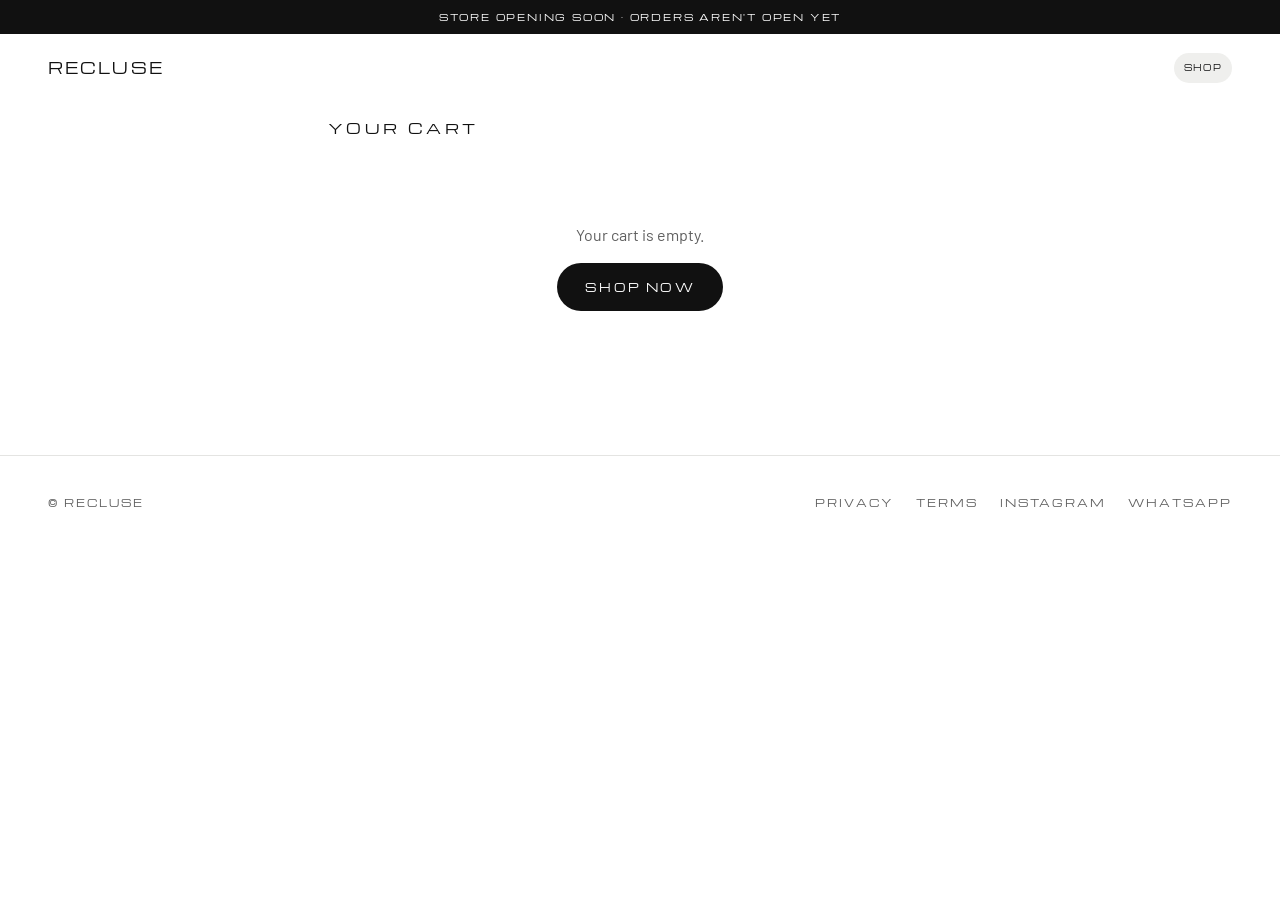
==== cart.html @ 6d3d4ed7 "Add files via upload" ====
<!DOCTYPE html>
<html lang="en">
<head>
<meta charset="UTF-8">
<meta name="viewport" content="width=device-width, initial-scale=1.0">
<title>RECLUSE | CART</title>
<link rel="stylesheet" href="style.css?v=21">
</head>

<body>

<nav class="nav">
  <a class="nav-logo" href="index.html">RECLUSE</a>
  <div class="nav-links">
    <a href="shop.html">SHOP</a>
  </div>
</nav>

<main class="wrap" id="cartPage" style="max-width: 720px">

  <div class="section-head" style="padding-top: 16px">
    <h2>YOUR CART</h2>
  </div>

  <div class="cart-list" id="cartList"></div>

  <div id="checkout">
    <div class="option" style="padding-top: 20px">
      <div class="option-head"><h2>Delivery</h2></div>
      <div class="delivery-options" id="deliveryOptions"></div>
    </div>

    <div class="totals">
      <div><span>Subtotal</span><span id="subtotal"></span></div>
      <div><span>Delivery</span><span id="deliveryFee">Choose an option</span></div>
    </div>
    <div class="cart-total">
      <span>Total</span>
      <span id="cartTotal"></span>
    </div>

    <div class="form">
      <div class="field">
        <label for="name">Full name</label>
        <input id="name" autocomplete="name">
      </div>
      <div class="field">
        <label for="email">Email (for your receipt)</label>
        <input id="email" type="email" autocomplete="email" inputmode="email">
      </div>
      <div class="field">
        <label for="phone">Phone number</label>
        <input id="phone" type="tel" autocomplete="tel">
      </div>
      <div class="field" id="addressField">
        <label for="address">Delivery address</label>
        <textarea id="address" rows="3" autocomplete="street-address"></textarea>
      </div>
      <p id="pickupNote" class="cart-meta" style="margin: 0" hidden>
        We'll contact you on your phone number with pickup details once your order is in.
      </p>

      <p id="formError" role="alert" style="margin: 0; color: #b42318" hidden></p>

      <button type="button" class="btn" id="payBtn" style="width: 100%">PAY</button>
      <p id="payNote" style="margin: 0; font-size: 14px; color: var(--muted); text-align: center">
        Pay by card, transfer, bank or USSD. Secured by Paystack.
      </p>
      <p style="margin: 0; font-size: 13px; color: var(--muted); text-align: center">
        By paying you agree to our <a href="terms.html" style="text-decoration: underline">Terms</a> and <a href="privacy.html" style="text-decoration: underline">Privacy Policy</a>.
      </p>
    </div>
  </div>

</main>

<footer class="footer">
  <span>© RECLUSE</span>
  <div class="footer-links">
    <a href="privacy.html">PRIVACY</a>
    <a href="terms.html">TERMS</a>
    <a href="#">INSTAGRAM</a>
    <a href="https://wa.me/2347038547668" target="_blank" rel="noopener">WHATSAPP</a>
  </div>
</footer>

<script src="https://js.paystack.co/v2/inline.js"></script>
<script src="products.js?v=17"></script>
<script src="cart.js?v=5"></script>
<script>
/* Public key only. Never put the secret key (sk_...) in this file.
   Live key (Paystack approved). */
const PAYSTACK_PUBLIC_KEY = "pk_live_46673d43f65624bc47b4a1482e57d6ddbcd54129";
const WHATSAPP_NUMBER = "2347038547668";
// every paid order is emailed to you through this Formspree form
const ORDER_EMAIL_ENDPOINT = "https://formspree.io/f/mwlpznkk";

// delivery options: edit prices here
const DELIVERY = [
  { id: "abuja", label: "Within Abuja", fee: 2000 },
  { id: "outside", label: "Outside Abuja", fee: 4000 },
  { id: "pickup", label: "Pickup", fee: 0 }
];
let delivery = null; // chosen option

const listEl = document.getElementById("cartList");
const checkoutEl = document.getElementById("checkout");
const payBtn = document.getElementById("payBtn");
const errorEl = document.getElementById("formError");

function showError(msg) {
  errorEl.textContent = msg;
  errorEl.hidden = false;
}

function renderCart() {
  const cart = readCart();

  if (cart.length === 0) {
    listEl.innerHTML = `
      <div class="cart-empty">
        <p>Your cart is empty.</p>
        <a class="btn" href="shop.html">SHOP NOW</a>
      </div>`;
    checkoutEl.hidden = true;
    return;
  }

  checkoutEl.hidden = false;

  listEl.innerHTML = cart.map((item, i) => {
    const p = PRODUCTS[item.id];
    const details = "Size " + item.size + (item.color ? " · " + item.color : "");
    return `
      <div class="cart-item">
        <img src="${imageFor(p, item.color)}" alt="${p.name}">
        <div class="cart-info">
          <span class="cart-name">${p.name}</span>
          <span class="cart-meta">${details}</span>
          <span class="cart-meta">${formatPrice(p.price * item.qty)}</span>
          <div class="qty">
            <button type="button" aria-label="One less" data-qty="${i}" data-change="-1">−</button>
            <span>${item.qty}</span>
            <button type="button" aria-label="One more" data-qty="${i}" data-change="1">+</button>
          </div>
        </div>
        <button type="button" class="remove-btn" data-remove="${i}">Remove</button>
      </div>`;
  }).join("");

  renderTotals();
}

function orderTotal() {
  return cartTotal() + (delivery ? delivery.fee : 0);
}

function renderDelivery() {
  document.getElementById("deliveryOptions").innerHTML = DELIVERY.map(d => `
    <button type="button" class="delivery-option" data-delivery="${d.id}"
            aria-pressed="${delivery && delivery.id === d.id}">
      <span>${d.label}</span>
      <span>${d.fee ? formatPrice(d.fee) : "Free"}</span>
    </button>`).join("");

  const isPickup = delivery && delivery.id === "pickup";
  document.getElementById("addressField").hidden = isPickup;
  document.getElementById("pickupNote").hidden = !isPickup;
}

function renderTotals() {
  document.getElementById("subtotal").textContent = formatPrice(cartTotal());
  document.getElementById("deliveryFee").textContent =
    delivery ? (delivery.fee ? formatPrice(delivery.fee) : "Free") : "Choose an option";
  const total = formatPrice(orderTotal());
  document.getElementById("cartTotal").textContent = total;
  if (STORE_OPEN) {
    payBtn.textContent = "PAY " + total;
  } else {
    payBtn.textContent = "CHECKOUT OPENS SOON";
    payBtn.disabled = true;
  }
}

document.getElementById("deliveryOptions").onclick = e => {
  const btn = e.target.closest("[data-delivery]");
  if (!btn) return;
  delivery = DELIVERY.find(d => d.id === btn.dataset.delivery);
  errorEl.hidden = true;
  renderDelivery();
  renderTotals();
};

// quantity and remove buttons
listEl.onclick = e => {
  const qtyBtn = e.target.closest("[data-qty]");
  const removeBtn = e.target.closest("[data-remove]");
  if (qtyBtn) {
    const i = Number(qtyBtn.dataset.qty);
    setQty(i, readCart()[i].qty + Number(qtyBtn.dataset.change));
  } else if (removeBtn) {
    removeFromCart(Number(removeBtn.dataset.remove));
  } else {
    return;
  }
  renderCart();
};

// one line per item, used in Paystack and the receipt
function orderLines() {
  return readCart().map(item => {
    const p = PRODUCTS[item.id];
    const details = item.size + (item.color ? ", " + item.color : "");
    return `${p.name} (${details}) x${item.qty} - ${formatPrice(p.price * item.qty)}`;
  });
}

// Paystack checkout: card or bank transfer
payBtn.onclick = () => {
  if (!STORE_OPEN) return; // store closed: no payments yet

  const name = document.getElementById("name").value.trim();
  const email = document.getElementById("email").value.trim();
  const phone = document.getElementById("phone").value.trim();
  const address = document.getElementById("address").value.trim();

  if (!delivery) {
    showError("Choose a delivery option: within Abuja, outside Abuja or pickup.");
    return;
  }
  const isPickup = delivery.id === "pickup";
  if (!name || !email || !phone || (!isPickup && !address)) {
    showError(isPickup
      ? "Add your name, email and phone number to pay."
      : "Add your name, email, phone number and delivery address to pay.");
    return;
  }
  if (!/^[^\s@]+@[^\s@]+\.[^\s@]+$/.test(email)) {
    showError("That email doesn't look right. Check it and try again.");
    return;
  }
  if (typeof PaystackPop === "undefined") {
    showError("Payment couldn't load. Check your connection and refresh the page.");
    return;
  }
  errorEl.hidden = true;

  const total = orderTotal();
  const lines = orderLines();
  const deliveryLine = "Delivery: " + delivery.label + " - " + (delivery.fee ? formatPrice(delivery.fee) : "Free");
  const reference = "RCL-" + Date.now();

  const nameParts = name.split(/\s+/);
  const popup = new PaystackPop();
  popup.newTransaction({
    key: PAYSTACK_PUBLIC_KEY,
    email: email,
    firstName: nameParts[0],
    lastName: nameParts.slice(1).join(" "),
    phone: phone,
    amount: total * 100, // Paystack counts in kobo
    currency: "NGN",
    reference: reference,
    metadata: {
      custom_fields: [
        { display_name: "Name", variable_name: "name", value: name },
        { display_name: "Phone", variable_name: "phone", value: phone },
        { display_name: "Delivery", variable_name: "delivery", value: deliveryLine },
        { display_name: "Address", variable_name: "address", value: isPickup ? "Pickup" : address },
        { display_name: "Items", variable_name: "items", value: lines.join(" | ") },
        { display_name: "Order total", variable_name: "order_total", value: formatPrice(total) }
      ]
    },
    onSuccess: transaction => {
      const order = {
        name, email, phone,
        address: isPickup ? "Pickup" : address,
        reference: transaction.reference || reference,
        lines, deliveryLine, total
      };
      emailOrder(order);
      showConfirmation(order);
    },
    onCancel: () => {
      showError("Payment cancelled. Your cart is still here when you're ready.");
    },
    onError: () => {
      showError("Something went wrong with the payment. Please try again.");
    }
  });
};

// sends the paid order to your email (Formspree)
function emailOrder(order) {
  fetch(ORDER_EMAIL_ENDPOINT, {
    method: "POST",
    keepalive: true, // still sends if the customer leaves the page
    headers: { "Content-Type": "application/json", "Accept": "application/json" },
    body: JSON.stringify({
      _subject: "New RECLUSE order " + order.reference + " - " + formatPrice(order.total),
      _replyto: order.email,
      Reference: order.reference,
      "Total paid": formatPrice(order.total),
      Name: order.name,
      Email: order.email,
      Phone: order.phone,
      Delivery: order.deliveryLine,
      Address: order.address,
      Items: order.lines.join("\n")
    })
  }).catch(() => { /* email failed: the order is still in Paystack */ });
}

// after a successful payment
function showConfirmation(order) {
  clearCart();

  const receipt =
    "RECLUSE PAYMENT RECEIPT\n\n" +
    "Name: " + order.name + "\n" +
    "Phone: " + order.phone + "\n" +
    "Address: " + order.address + "\n" +
    "Reference: " + order.reference + "\n" +
    "Total paid: " + formatPrice(order.total) + "\n\n" +
    order.lines.join("\n") + "\n" + order.deliveryLine;

  document.getElementById("cartPage").innerHTML = `
    <div class="section-head" style="padding-top: 16px">
      <h2>ORDER CONFIRMED</h2>
    </div>
    <p class="about-text" style="margin-bottom: 16px">
      Thank you, ${order.name.replace(/[<>&"]/g, "")}. Your payment went through and your order is in.
      A receipt has been sent to your email.
    </p>
    <div class="cart-list">
      ${order.lines.concat(order.deliveryLine).map(l => `<div class="cart-item"><span class="cart-meta">${l}</span></div>`).join("")}
    </div>
    <div class="cart-total"><span>Total paid</span><span>${formatPrice(order.total)}</span></div>
    <p class="cart-meta" style="margin: 0 0 24px">Reference: ${order.reference}</p>
    <div class="form">
      <a class="btn" style="width: 100%" target="_blank" rel="noopener"
         href="https://wa.me/${WHATSAPP_NUMBER}?text=${encodeURIComponent(receipt)}">SEND RECEIPT ON WHATSAPP</a>
      <a class="btn" style="width: 100%; background: var(--stone); color: var(--ink)" href="shop.html">CONTINUE SHOPPING</a>
    </div>`;
  window.scrollTo(0, 0);
}

if (!STORE_OPEN) {
  document.getElementById("payNote").textContent =
    "We're not taking orders yet. Checkout opens as soon as the store launches.";
}
renderDelivery();
renderCart();
</script>

</body>
</html>
---- style.css ----
/* RECLUSE — shared styles
   Linked from every page: <link rel="stylesheet" href="style.css"> */

@import url("https://fonts.googleapis.com/css2?family=Michroma&family=Barlow:wght@400;500;600&display=swap");

:root {
  --ink: #111111;
  --paper: #ffffff;
  --stone: #efefed;
  --line: #e4e4e2;
  --muted: #5f5f5f;

  --radius: 20px;
  --radius-sm: 12px;
  --pad: clamp(16px, 4vw, 48px);
  --max: 1344px;

  --wide: "Michroma", "Arial Black", sans-serif;
  --text: "Barlow", "Helvetica Neue", Helvetica, sans-serif;
}

/* ---------- base ---------- */
*, *::before, *::after { box-sizing: border-box; }

html { -webkit-text-size-adjust: 100%; }

body {
  margin: 0;
  background: var(--paper);
  color: var(--ink);
  font-family: var(--text);
  font-size: 16px;
  line-height: 1.5;
  -webkit-font-smoothing: antialiased;
}

img { display: block; max-width: 100%; }

a { color: inherit; text-decoration: none; }

button { font: inherit; color: inherit; cursor: pointer; }

:focus-visible { outline: 2px solid var(--ink); outline-offset: 3px; }

.wrap { width: 100%; max-width: var(--max); margin: 0 auto; padding: 0 var(--pad); }

/* ---------- nav ---------- */
.nav {
  display: flex;
  justify-content: space-between;
  align-items: center;
  gap: 8px;
  max-width: var(--max);
  margin: 0 auto;
  padding: 12px var(--pad);
  font-family: var(--wide);
  font-size: 8px;
  letter-spacing: 0.16em;
}

.nav-links { display: flex; gap: 6px; }

/* every nav link is a tappable pill (except the logo) */
.nav a:not(.nav-logo) {
  position: relative;
  display: inline-flex;
  align-items: center;
  min-height: 30px;
  padding: 0 10px;
  border-radius: 999px;
  background: var(--stone);
  white-space: nowrap;
}

/* invisible margin around each pill so it's easier to tap than it looks */
.nav a:not(.nav-logo)::before {
  content: "";
  position: absolute;
  inset: -7px -3px;
}

.nav a:not(.nav-logo):hover,
.nav a:not(.nav-logo):active { background: var(--ink); color: var(--paper); }

/* cart stands out as the main action */
.nav a[href="cart.html"] { background: var(--ink); color: var(--paper); }
.nav a[href="cart.html"]:hover,
.nav a[href="cart.html"]:active { background: #333333; }

/* small logo used on inner pages */
.nav-logo { display: inline-flex; align-items: center; min-height: 44px; font-size: 15px; letter-spacing: 0.14em; }

/* ---------- wordmark (home header) ---------- */
.masthead {
  display: flex;
  flex-direction: column;
  align-items: center;
  gap: 14px;
  padding: 8px var(--pad) clamp(28px, 5vw, 56px);
  text-align: center;
}

.wordmark {
  margin: 0;
  font-family: var(--wide);
  font-weight: 400;
  font-size: clamp(36px, 9.2vw, 132px);
  line-height: 1;
  letter-spacing: 0.14em;
  padding-left: 0.14em; /* balances the trailing letter-spacing */
}

.tagline {
  margin: 0;
  font-family: var(--wide);
  font-size: clamp(8px, 1vw, 11px);
  letter-spacing: 0.3em;
  color: var(--muted);
}

/* ---------- store closed banner ---------- */
.store-banner {
  padding: 10px var(--pad);
  background: var(--ink);
  color: var(--paper);
  text-align: center;
  font-family: var(--wide);
  font-size: 9px;
  letter-spacing: 0.2em;
  line-height: 1.6;
}

/* ---------- buttons ---------- */
.btn {
  display: inline-flex;
  align-items: center;
  justify-content: center;
  min-height: 48px;
  padding: 0 28px;
  border: none;
  border-radius: 999px;
  background: var(--ink);
  color: var(--paper);
  font-family: var(--wide);
  font-size: 11px;
  letter-spacing: 0.2em;
}

.btn:hover { background: #333333; }

.btn:disabled { background: #d4d4d2; color: #5f5f5f; cursor: not-allowed; }

/* ---------- drop box (home) ---------- */
.drop-box {
  position: relative;
  display: flex;
  flex-direction: column;
  justify-content: flex-end;
  min-height: clamp(440px, 60vw, 600px);
  border-radius: var(--radius);
  overflow: hidden;
  background: var(--stone);
  color: var(--paper);
}

.drop-box img {
  position: absolute;
  inset: 0;
  width: 100%;
  height: 100%;
  object-fit: cover;
  filter: blur(8px) brightness(0.85);
  transform: scale(1.1); /* hides the soft edges the blur leaves */
}

/* dark fade behind the text so it stays readable on any photo */
.drop-box::after {
  content: "";
  position: absolute;
  inset: 45% 0 0 0;
  background: linear-gradient(to top, rgba(0, 0, 0, 0.6), rgba(0, 0, 0, 0));
}

.drop-content {
  position: relative;
  z-index: 1;
  display: flex;
  flex-wrap: wrap;
  justify-content: space-between;
  align-items: flex-end;
  gap: 20px;
  padding: clamp(20px, 3vw, 40px);
}

.drop-label {
  font-family: var(--wide);
  font-size: 11px;
  letter-spacing: 0.2em;
}

.drop-title {
  margin: 8px 0 6px;
  font-family: var(--wide);
  font-weight: 400;
  font-size: clamp(20px, 2.6vw, 36px);
  letter-spacing: 0.05em;
  line-height: 1.25;
}

.drop-sub { margin: 0; font-size: 16px; opacity: 0.9; }

.drop-box .btn { background: var(--paper); color: var(--ink); }
.drop-box .btn:hover { background: var(--stone); }

/* ---------- section heads ---------- */
.section { padding-top: clamp(48px, 7vw, 88px); }

.section-head {
  display: flex;
  justify-content: space-between;
  align-items: center;
  margin-bottom: 20px;
}

.section-head h2 {
  margin: 0;
  font-family: var(--wide);
  font-weight: 400;
  font-size: clamp(11px, 1.1vw, 14px);
  letter-spacing: 0.24em;
}

.section-head a {
  display: inline-flex;
  align-items: center;
  min-height: 44px;
  font-family: var(--wide);
  font-size: 11px;
  letter-spacing: 0.2em;
}

.about-text {
  margin: 0;
  max-width: 60ch;
  font-size: clamp(17px, 1.6vw, 21px);
  line-height: 1.6;
}

/* ---------- exclusive rail (home) ---------- */
.motion-toggle {
  min-height: 30px;
  padding: 0 10px;
  border: none;
  border-radius: 999px;
  background: var(--stone);
  font-family: var(--wide);
  font-size: 8px;
  letter-spacing: 0.16em;
}

.motion-toggle[aria-pressed="false"] { background: var(--paper); box-shadow: inset 0 0 0 1px var(--line); color: var(--muted); }

.rail {
  position: relative;
  margin: 0 calc(var(--pad) * -1);
  overflow: hidden;
  touch-action: pan-y; /* vertical scrolling still works on phones */
  cursor: grab;
  user-select: none;
  -webkit-user-select: none;
}

.rail.is-dragging { cursor: grabbing; }

/* chrome tube: sits in front of the hooks, so each hook looks like it wraps around it */
.rail-bar {
  position: absolute;
  z-index: 3;
  top: 22px;
  left: 0;
  right: 0;
  height: 10px;
  border-radius: 5px;
  background:
    linear-gradient(to bottom,
      #7d7d7d 0%, #e9e9e9 14%, #ffffff 24%, #cfcfcf 38%,
      #9b9b9b 55%, #5a5a5a 76%, #2b2b2b 92%, #4a4a4a 100%);
  box-shadow:
    0 1px 0 rgba(255, 255, 255, 0.6) inset,
    0 12px 14px -9px rgba(0, 0, 0, 0.45);
}

/* wall brackets at each end (desktop, where the ends are visible) */
@media (min-width: 900px) {
  .rail-bar { left: 24px; right: 24px; }

  .rail-bar::before,
  .rail-bar::after {
    content: "";
    position: absolute;
    top: -22px;
    width: 12px;
    height: 32px;
    border-radius: 4px 4px 7px 7px;
    background: linear-gradient(to right, #6b6b6b, #f2f2f2 45%, #8a8a8a);
    box-shadow: 0 6px 8px -4px rgba(0, 0, 0, 0.35);
  }

  .rail-bar::before { left: -6px; }
  .rail-bar::after { right: -6px; }
}

.rail-track {
  display: flex;
  align-items: flex-start;
  gap: 0;
  position: relative;
  z-index: 1;
  width: max-content;
  padding: 14px var(--pad) 32px;
  opacity: 0;
  transition: opacity 0.6s ease;
  will-change: transform;
}

.rail.is-ready .rail-track { opacity: 1; }

.rail-loading {
  position: absolute;
  top: 120px;
  left: 0;
  right: 0;
  margin: 0;
  text-align: center;
  font-family: var(--wide);
  font-size: 9px;
  letter-spacing: 0.24em;
  color: var(--muted);
  transition: opacity 0.4s ease;
}

.rail.is-ready .rail-loading { opacity: 0; }

.hang {
  display: flex;
  flex-direction: column;
  align-items: center;
  transform-origin: 50% 12px; /* swings from where the hook sits on the rail */
}

/* pieces hang tight together, sleeves slightly overlapping like a real rail */
.hang + .hang { margin-left: clamp(-30px, -4.5vw, -14px); }

.hook { display: block; position: relative; z-index: 1; width: 44px; height: 68px; }

/* the garment sits over the bottom of the hook, like it's inside the collar */
.hang-garment {
  position: relative;
  z-index: 2;
  /* same length for every piece, like real garments on a rail; width follows the shape */
  height: clamp(130px, 34vw, 180px);
  width: auto;
  margin-top: -10px;
  pointer-events: none;
  -webkit-user-drag: none;
  filter: drop-shadow(0 14px 16px rgba(0, 0, 0, 0.16)) drop-shadow(0 2px 3px rgba(0, 0, 0, 0.12));
}

.rail-hint {
  margin: 0;
  text-align: center;
  font-family: var(--wide);
  font-size: 8px;
  letter-spacing: 0.24em;
  color: var(--muted);
}

/* ---------- shop pills ---------- */
.pills { display: flex; gap: 10px; flex-wrap: wrap; }

.pill {
  display: inline-flex;
  align-items: center;
  min-height: 44px;
  padding: 0 20px;
  border: 1px solid var(--ink);
  border-radius: 999px;
  font-size: 15px;
  font-weight: 500;
}

.pill:hover, .pill.is-active { background: var(--ink); color: var(--paper); }

/* ---------- product grid + cards ---------- */
.grid {
  display: grid;
  grid-template-columns: repeat(2, minmax(0, 1fr));
  gap: 12px;
}

@media (min-width: 900px) {
  .grid { grid-template-columns: repeat(4, minmax(0, 1fr)); gap: 20px; }
}

/* home teaser: 2 pieces side by side */
@media (min-width: 900px) {
  .teaser { grid-template-columns: repeat(2, minmax(0, 1fr)); max-width: 720px; margin: 0 auto; }
}

.view-all { display: flex; justify-content: center; margin-top: 28px; }

.card { display: flex; flex-direction: column; gap: 10px; }

.card-img {
  aspect-ratio: 4 / 5;
  width: 100%;
  border: 1px solid transparent;
  border-radius: var(--radius);
  background: var(--stone);
  object-fit: cover;
}

/* white-background photos get a slim outline (set by markLight in products.js) */
.card-img.is-light { border-color: var(--line); }

.card:hover .card-img { opacity: 0.9; }

.card-meta {
  display: flex;
  flex-direction: column;
  gap: 2px;
  padding: 0 4px;
  font-size: 14px;
}

.card-name { font-weight: 500; }
.card-price { color: var(--muted); }

/* ---------- product page ---------- */
.product { padding-bottom: calc(170px + env(safe-area-inset-bottom, 0px)); } /* room so the size buttons never hide behind the fixed buy bar */

.product-intro {
  display: flex;
  flex-direction: column;
  gap: 12px;
  padding: 16px 0 24px;
}

.back-link {
  display: inline-flex;
  align-items: center;
  gap: 10px;
  min-height: 44px;
  font-size: 18px;
}

.product-title-row { display: flex; flex-wrap: wrap; align-items: center; gap: 12px; }

.product-title {
  margin: 0;
  font-size: clamp(28px, 3vw, 40px);
  font-weight: 500;
  line-height: 1.1;
}

.badge {
  padding: 4px 12px;
  border-radius: 999px;
  background: #ebebea;
  font-size: 15px;
}

.details-link {
  align-self: flex-start;
  font-size: 17px;
  text-decoration: underline;
  text-underline-offset: 3px;
}

.product-desc { margin: 0; max-width: 60ch; color: var(--muted); }

/* photo: full width on phones */
.gallery {
  position: relative;
  margin: 0 calc(var(--pad) * -1);
  background: var(--stone);
}

/* show the whole photo, whatever its shape (no cropping) */
.gallery img { width: 100%; height: auto; }

.counter {
  position: absolute;
  bottom: 14px;
  left: 50%;
  transform: translateX(-50%);
  display: flex;
  align-items: center;
  border-radius: 999px;
  background: rgba(40, 40, 40, 0.8);
  color: var(--paper);
}

.counter button { width: 44px; height: 40px; border: none; background: none; color: inherit; font-size: 18px; }
.counter span { min-width: 44px; text-align: center; }

/* hidden when a product has only one photo / one color */
[hidden] { display: none !important; }

.panel {
  display: flex;
  flex-direction: column;
  gap: 16px;
  margin-top: 20px;
  padding: 16px;
  border-radius: 22px;
  background: var(--paper);
  box-shadow: 0 2px 14px rgba(0, 0, 0, 0.07);
}

.option { display: flex; flex-direction: column; gap: 10px; }

.option-head { display: flex; justify-content: space-between; align-items: center; }

.option-head h2 { margin: 0; font-size: 17px; font-weight: 600; }

.option-head span { font-size: 15px; color: var(--muted); }

.swatches { display: flex; gap: 10px; }

.swatch {
  padding: 3px;
  border: 2px solid transparent;
  border-radius: 15px;
  background: none;
}

.swatch span {
  display: block;
  width: 56px;
  height: 56px;
  border-radius: 11px;
  border: 1px solid #d9d9d6;
}

.swatch[aria-pressed="true"] { border-color: var(--ink); }

.sizes { display: grid; grid-template-columns: repeat(4, minmax(0, 1fr)); gap: 10px; }

.size {
  height: 44px;
  border: 1px solid var(--ink);
  border-radius: var(--radius-sm);
  background: var(--paper);
  font-size: 15px;
  font-weight: 500;
}

.size[aria-pressed="true"] { background: var(--ink); color: var(--paper); }

/* buy bar: fixed to the bottom on phones */
.buy-bar {
  position: fixed;
  left: 0;
  right: 0;
  bottom: 0;
  z-index: 10;
  display: flex;
  align-items: center;
  gap: 12px;
  padding: 14px var(--pad) calc(14px + env(safe-area-inset-bottom, 0px));
  background: var(--paper);
  box-shadow: 0 -2px 16px rgba(0, 0, 0, 0.06);
}

.price-block { flex-grow: 1; display: flex; flex-direction: column; }

.price { font-size: 22px; font-weight: 500; }

.price-note { font-size: 14px; color: var(--muted); }

.save-btn {
  flex-shrink: 0;
  width: 56px;
  height: 56px;
  border: none;
  border-radius: 999px;
  background: #ebebea;
  display: flex;
  align-items: center;
  justify-content: center;
}

.add-btn {
  flex-shrink: 0;
  height: 56px;
  padding: 0 26px;
  border: none;
  border-radius: 16px;
  background: var(--ink);
  color: var(--paper);
  font-size: 18px;
  font-weight: 500;
}

.add-btn:hover { background: #333333; }

/* desktop: photo left, details right, buy bar sits in the column */
@media (min-width: 900px) {
  .product { padding-bottom: 64px; }

  .product-layout {
    display: grid;
    grid-template-columns: minmax(0, 1fr) 440px;
    grid-template-rows: auto auto auto 1fr;
    grid-template-areas:
      "gallery intro"
      "gallery panel"
      "gallery buy"
      "gallery .";
    column-gap: 40px;
    align-items: start;
  }

  .gallery { grid-area: gallery; margin: 0; border-radius: 28px; overflow: hidden; }

  .product-intro { grid-area: intro; padding-top: 0; }
  .panel { grid-area: panel; margin-top: 0; }

  .buy-bar {
    grid-area: buy;
    position: static;
    margin-top: 24px;
    padding: 0;
    box-shadow: none;
  }
}

/* ---------- cart ---------- */
.cart-list { display: flex; flex-direction: column; }

.cart-item {
  display: flex;
  align-items: center;
  gap: 16px;
  padding: 16px 0;
  border-bottom: 1px solid var(--line);
}

.cart-item img {
  width: 84px;
  height: 104px;
  border-radius: var(--radius-sm);
  background: var(--stone);
  object-fit: cover;
}

.cart-info { flex-grow: 1; display: flex; flex-direction: column; gap: 4px; }

.cart-name { font-weight: 500; }

.cart-meta { font-size: 14px; color: var(--muted); }

.qty { display: flex; align-items: center; gap: 4px; }

.qty button {
  width: 36px;
  height: 36px;
  border: 1px solid var(--line);
  border-radius: 999px;
  background: var(--paper);
}

.qty span { min-width: 24px; text-align: center; }

.remove-btn {
  min-height: 44px;
  padding: 0 4px;
  border: none;
  background: none;
  color: var(--muted);
  text-decoration: underline;
  text-underline-offset: 3px;
}

.cart-empty { padding: 48px 0; text-align: center; color: var(--muted); }

/* delivery choice */
.delivery-options { display: flex; flex-direction: column; gap: 8px; }

.delivery-option {
  display: flex;
  justify-content: space-between;
  align-items: center;
  min-height: 48px;
  padding: 0 16px;
  border: 1px solid var(--line);
  border-radius: var(--radius-sm);
  background: var(--paper);
  font-size: 15px;
  font-weight: 500;
  text-align: left;
}

.delivery-option[aria-pressed="true"] { border-color: var(--ink); background: var(--ink); color: var(--paper); }

.totals {
  display: flex;
  flex-direction: column;
  gap: 6px;
  padding-top: 20px;
  font-size: 15px;
  color: var(--muted);
}

.totals div { display: flex; justify-content: space-between; }

.cart-total {
  display: flex;
  justify-content: space-between;
  padding: 20px 0;
  font-size: 20px;
  font-weight: 500;
}

.form { display: flex; flex-direction: column; gap: 14px; margin-top: 12px; }

.field { display: flex; flex-direction: column; gap: 6px; }

.field label { font-size: 14px; font-weight: 500; }

.field input, .field textarea {
  width: 100%;
  min-height: 48px;
  padding: 12px 14px;
  border: 1px solid var(--line);
  border-radius: var(--radius-sm);
  background: var(--paper);
  font: inherit;
}

.field input:focus, .field textarea:focus { outline: none; border-color: var(--ink); }

/* ---------- footer ---------- */
.footer {
  display: flex;
  flex-wrap: wrap;
  justify-content: space-between;
  align-items: center;
  gap: 8px 24px;
  max-width: var(--max);
  margin: clamp(56px, 8vw, 96px) auto 0;
  padding: 24px var(--pad);
  border-top: 1px solid var(--line);
  font-family: var(--wide);
  font-size: 10px;
  letter-spacing: 0.2em;
  color: var(--muted);
}

.footer-links { display: flex; flex-wrap: wrap; gap: 0 22px; }

.footer a { display: inline-flex; align-items: center; min-height: 44px; }

.footer a:hover { color: var(--ink); }

@media (prefers-reduced-motion: reduce) {
  * { transition: none !important; animation: none !important; }
}


/* ---------- legal pages (privacy, terms) ---------- */
.legal { max-width: 720px; padding-bottom: 24px; }
.legal h1 { margin: 16px 0 8px; font-family: var(--wide); font-weight: 400; font-size: clamp(16px, 2vw, 22px); letter-spacing: 0.18em; }
.legal h2 { margin: 28px 0 8px; font-size: 18px; font-weight: 600; }
.legal p, .legal li { margin: 0 0 12px; line-height: 1.65; color: #333333; }
.legal ul { margin: 0 0 12px; padding-left: 20px; }
.legal .updated { font-size: 14px; color: var(--muted); }
.legal a { text-decoration: underline; text-underline-offset: 3px; }


/* ---------- wall frames ---------- */
.card-img-poster { aspect-ratio: 2 / 3; }

.frames-hero { display: block; }
.frames-hero img { display: block; width: 100%; height: clamp(110px, 26vw, 200px); object-fit: cover; border-radius: var(--radius); background: var(--stone); }

.section-compact { padding-top: clamp(32px, 5vw, 48px); }

.btn-sm { min-height: 40px; padding: 0 20px; font-size: 10px; }

/* "Various" pill: set apart from the clothing pills */
.pill-alt { border-style: dashed; border-color: var(--muted); color: var(--muted); font-weight: 400; }
.pill-alt:hover { border-style: solid; border-color: var(--ink); }

/* extras shelf: quieter and smaller than the clothing */
.section-extras { margin-top: clamp(40px, 6vw, 72px); padding-top: 28px; border-top: 1px solid var(--line); }
.section-extras .section-head h2 { font-size: 10px; color: var(--muted); letter-spacing: 0.22em; }

.grid-extras { grid-template-columns: repeat(3, minmax(0, 1fr)); gap: 10px; }
.grid-extras .card { gap: 6px; }
.grid-extras .card-img { border-radius: 12px; }
.grid-extras .card-meta { padding: 0 2px; font-size: 11px; }
.grid-extras .card-name { font-weight: 400; }

@media (min-width: 900px) {
  .grid-extras { grid-template-columns: repeat(6, minmax(0, 1fr)); gap: 16px; }
}


/* ---------- real frames ---------- */
.frame {
  position: relative;
  display: block;
  background: #ffffff;
  border: var(--fw, 4px) solid #141414;
  box-shadow: 0 12px 18px -8px rgba(0, 0, 0, 0.38), 0 2px 4px rgba(0, 0, 0, 0.22), inset 0 0 0 1px rgba(255, 255, 255, 0.14);
}

/* faint glass shine */
.frame::after {
  content: "";
  position: absolute;
  inset: 0;
  background: linear-gradient(118deg, rgba(255, 255, 255, 0.34) 0%, rgba(255, 255, 255, 0) 42%);
  pointer-events: none;
}

.frame img { display: block; width: 100%; height: auto; }
.frame .card-img { border: 0; border-radius: 0; }
.grid-extras .frame { --fw: 3px; }

/* gallery wall (home) */
.wall {
  position: relative;
  max-width: 760px;
  margin: 0 auto;
  aspect-ratio: 10 / 9;
  border-radius: var(--radius);
  background: radial-gradient(ellipse at 50% 0%, #f5f2eb 0%, #e5e0d6 100%);
  overflow: hidden;
}

.wall .frame { --fw: clamp(2px, 0.9vw, 5px); }

.wall-piece {
  position: absolute;
  display: block;
  transform-origin: 50% 0;
  animation: sway 6s ease-in-out infinite;
}

/* the nail it hangs from */
.wall-piece::before {
  content: "";
  position: absolute;
  top: -7px;
  left: 50%;
  width: 6px;
  height: 6px;
  margin-left: -3px;
  border-radius: 50%;
  background: #8d877b;
  box-shadow: 0 1px 1px rgba(0, 0, 0, 0.3);
}

@keyframes sway {
  0%, 100% { transform: rotate(-0.7deg); }
  50% { transform: rotate(0.7deg); }
}

/* product page: frame on a wall */
.gallery-frame {
  display: flex;
  justify-content: center;
  padding: 36px 0 64px;
  background: radial-gradient(ellipse at 50% 0%, #f5f2eb 0%, #e2ddd3 100%);
}

.gallery-frame .frame { width: min(72%, 380px); --fw: 8px; }

/* see it on your wall */
.room-btn {
  display: flex;
  justify-content: space-between;
  align-items: center;
  width: 100%;
  min-height: 44px;
  padding: 0 16px;
  border: 1px solid var(--line);
  border-radius: var(--radius-sm);
  background: var(--paper);
  font-size: 15px;
  font-weight: 500;
}

.room { margin-top: 12px; }
.room-tabs { display: flex; gap: 8px; margin-bottom: 10px; }
.room svg { display: block; width: 100%; height: auto; border-radius: var(--radius-sm); }
.room-note { margin: 8px 0 0; font-size: 13px; color: var(--muted); }


/* ---------- clean product cards ---------- */
.card-meta { font-size: 13px; }
.card-name { text-transform: uppercase; letter-spacing: 0.04em; }

.card-media { position: relative; display: block; overflow: hidden; border-radius: var(--radius); background: var(--stone); }
.slides { display: flex; overflow-x: auto; scroll-snap-type: x mandatory; scrollbar-width: none; -webkit-overflow-scrolling: touch; }
.slides::-webkit-scrollbar { display: none; }
.slides .card-img { flex: 0 0 100%; scroll-snap-align: start; border: 0; border-radius: 0; }

.dots { position: absolute; left: 0; right: 0; bottom: 9px; display: flex; justify-content: center; gap: 5px; pointer-events: none; }
.dots i { width: 5px; height: 5px; border-radius: 50%; background: rgba(0, 0, 0, 0.25); }
.card-media:not([data-i]) .dots i:nth-child(1),
.card-media[data-i="0"] .dots i:nth-child(1),
.card-media[data-i="1"] .dots i:nth-child(2) { background: rgba(0, 0, 0, 0.75); }

/* mouse: back view fades in on hover; touch: swipe the card */
@media (hover: hover) {
  .dots { display: none; }
  .slides { display: block; position: relative; overflow: hidden; aspect-ratio: 4 / 5; }
  .slides .card-img { position: absolute; inset: 0; width: 100%; height: 100%; transition: opacity 0.35s ease; }
  .slides .card-img + .card-img { opacity: 0; }
  .card:hover .slides .card-img + .card-img { opacity: 1; }
}

.tag { position: absolute; top: 10px; left: 10px; padding: 4px 9px; border-radius: 999px; background: var(--ink); color: var(--paper); font-family: var(--wide); font-size: 8px; letter-spacing: 0.16em; line-height: 1.4; }
.tag-out { background: var(--paper); color: var(--ink); box-shadow: inset 0 0 0 1px var(--ink); }
.card.is-out .card-media { opacity: 0.55; }

.add-btn:disabled { background: #d4d4d2; color: #5f5f5f; cursor: not-allowed; }
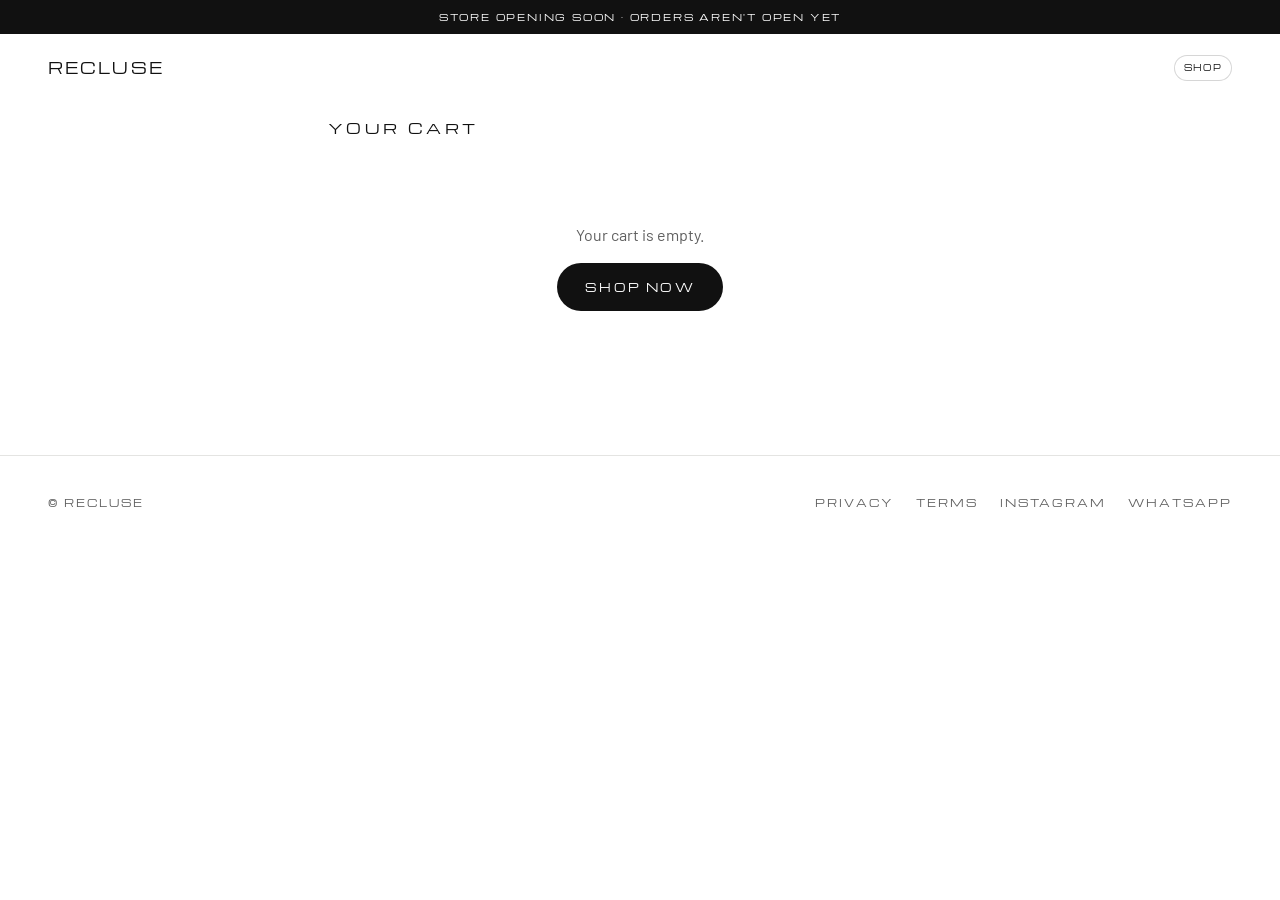
==== commit 840f89fc: "Add files via upload" ====
--- a/cart.html
+++ b/cart.html
@@ -4,7 +4,7 @@
 <meta charset="UTF-8">
 <meta name="viewport" content="width=device-width, initial-scale=1.0">
 <title>RECLUSE | CART</title>
-<link rel="stylesheet" href="style.css?v=21">
+<link rel="stylesheet" href="style.css?v=22">
 </head>
 
 <body>
@@ -85,7 +85,7 @@
 </footer>
 
 <script src="https://js.paystack.co/v2/inline.js"></script>
-<script src="products.js?v=17"></script>
+<script src="products.js?v=18"></script>
 <script src="cart.js?v=5"></script>
 <script>
 /* Public key only. Never put the secret key (sk_...) in this file.
--- a/style.css
+++ b/style.css
@@ -929,3 +929,28 @@
 .card.is-out .card-media { opacity: 0.55; }
 
 .add-btn:disabled { background: #d4d4d2; color: #5f5f5f; cursor: not-allowed; }
+
+
+/* ---------- tabs: small, flat, underlined ---------- */
+.pills { gap: 22px; padding-bottom: 0; border-bottom: 1px solid var(--line); }
+.pill, .pill-alt {
+  min-height: 34px;
+  padding: 0 1px;
+  border: 0;
+  border-bottom: 2px solid transparent;
+  border-radius: 0;
+  margin-bottom: -1px;
+  background: none;
+  font-family: var(--wide);
+  font-size: 9px;
+  font-weight: 400;
+  letter-spacing: 0.22em;
+  text-transform: uppercase;
+  color: var(--muted);
+}
+.pill:hover, .pill-alt:hover, .pill.is-active { background: none; color: var(--ink); border-color: transparent; border-bottom-color: var(--ink); }
+
+/* top nav: smaller and lighter */
+.nav a:not(.nav-logo) { min-height: 26px; padding: 0 10px; background: transparent; box-shadow: inset 0 0 0 1px rgba(0, 0, 0, 0.16); font-size: 8px; }
+.nav a:not(.nav-logo):hover, .nav a:not(.nav-logo):active { background: var(--ink); color: var(--paper); box-shadow: none; }
+.nav a[href="cart.html"] { background: var(--ink); color: var(--paper); box-shadow: none; }
